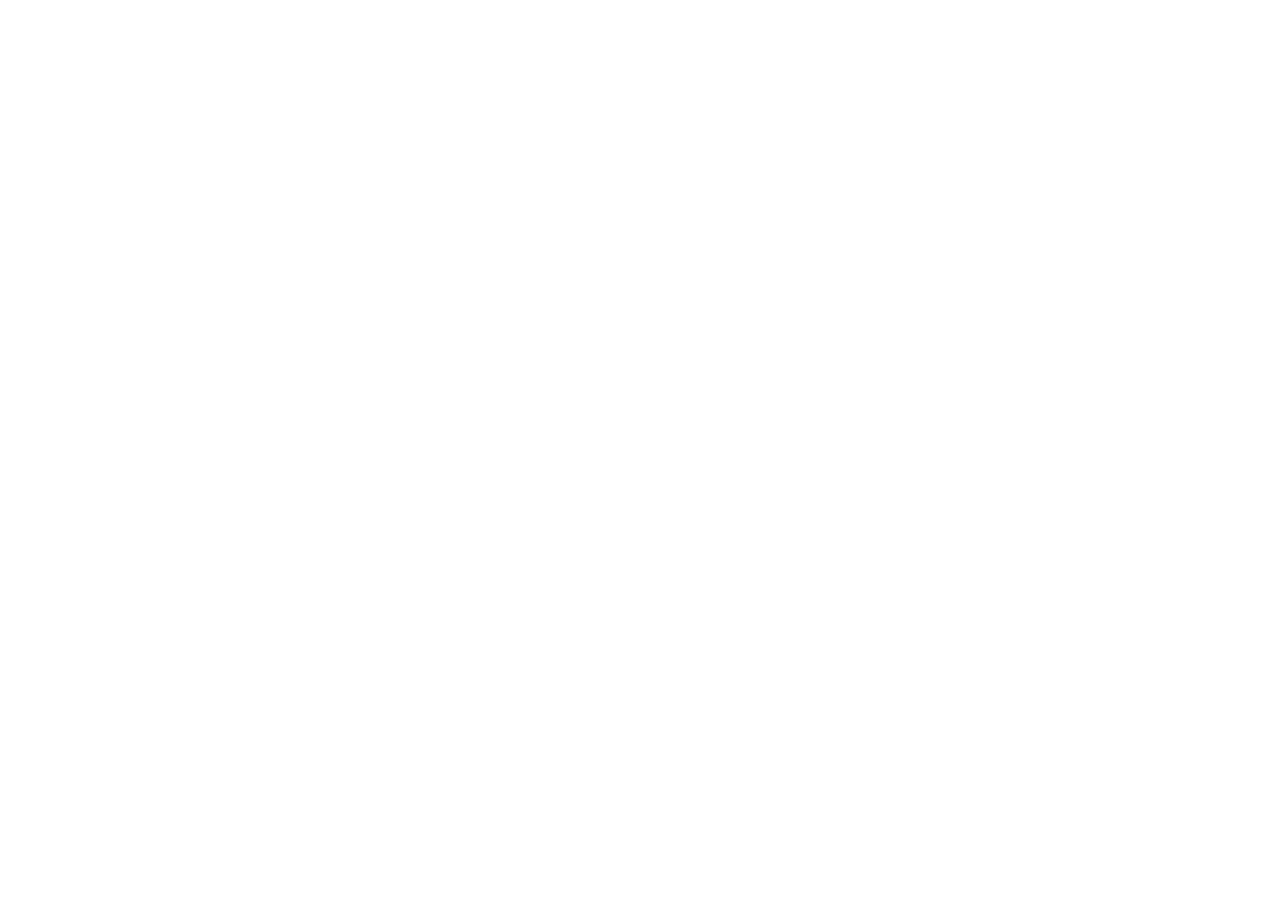
==== gui/index.html @ 78f3fb08 "Change ui" ====
<!DOCTYPE html>
<html lang="en">
<head>
    <meta charset="UTF-8">
    <meta name="viewport" content="width=device-width, initial-scale=1.0">
    <title>Stock Portfolio</title>
    <link href="https://cdnjs.cloudflare.com/ajax/libs/bulma/0.9.2/css/bulma.min.css" rel="stylesheet">
    <link href="https://cdn.datatables.net/v/bm/jq-3.7.0/dt-2.0.7/datatables.min.css" rel="stylesheet">
    <link rel="stylesheet" href="https://cdnjs.cloudflare.com/ajax/libs/font-awesome/5.15.4/css/all.min.css"/>
</head>
<body>
<div class="container">
    <div class="tabs" id="apiTabs">
        <ul>
        </ul>
    </div>

    <div id="tabContent">
    </div>
</div>

<script src="https://cdn.datatables.net/v/bm/jq-3.7.0/dt-2.0.7/datatables.min.js"></script>
<script src="script.js"></script>
</body>
</html>
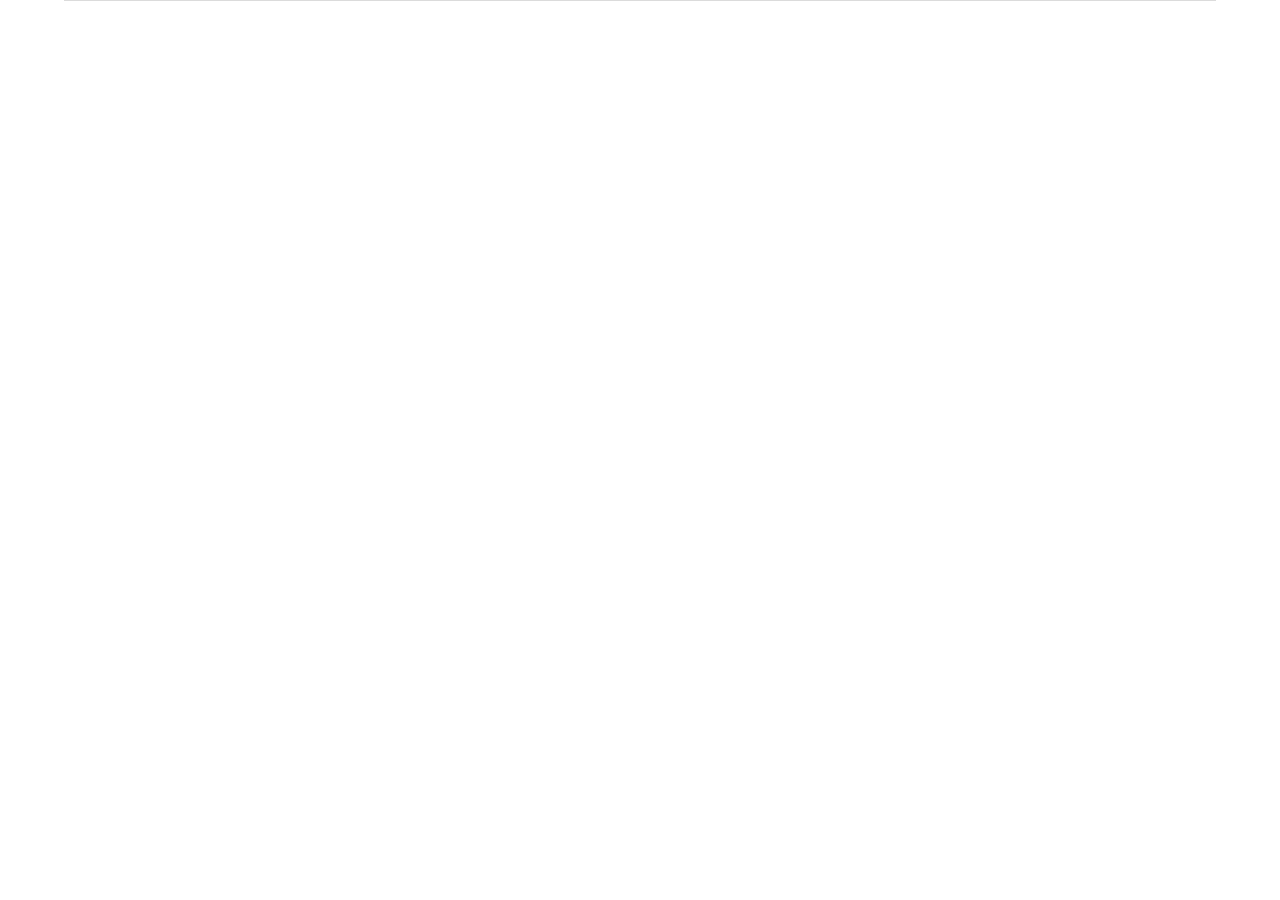
==== commit 5a842630: "downloads libs" ====
--- a/gui/index.html
+++ b/gui/index.html
@@ -4,9 +4,9 @@
     <meta charset="UTF-8">
     <meta name="viewport" content="width=device-width, initial-scale=1.0">
     <title>Stock Portfolio</title>
-    <link href="https://cdnjs.cloudflare.com/ajax/libs/bulma/0.9.2/css/bulma.min.css" rel="stylesheet">
-    <link href="https://cdn.datatables.net/v/bm/jq-3.7.0/dt-2.0.7/datatables.min.css" rel="stylesheet">
-    <link rel="stylesheet" href="https://cdnjs.cloudflare.com/ajax/libs/font-awesome/5.15.4/css/all.min.css"/>
+    <link href="libs/bulma.min.css" rel="stylesheet">
+    <link href="libs/datatables.min.css" rel="stylesheet">
+    <link rel="stylesheet" href="libs/fontawesome.min.css"/>
 </head>
 <body>
 <div class="container">
@@ -19,7 +19,7 @@
     </div>
 </div>
 
-<script src="https://cdn.datatables.net/v/bm/jq-3.7.0/dt-2.0.7/datatables.min.js"></script>
+<script src="libs/datatables.min.js"></script>
 <script src="script.js"></script>
 </body>
 </html>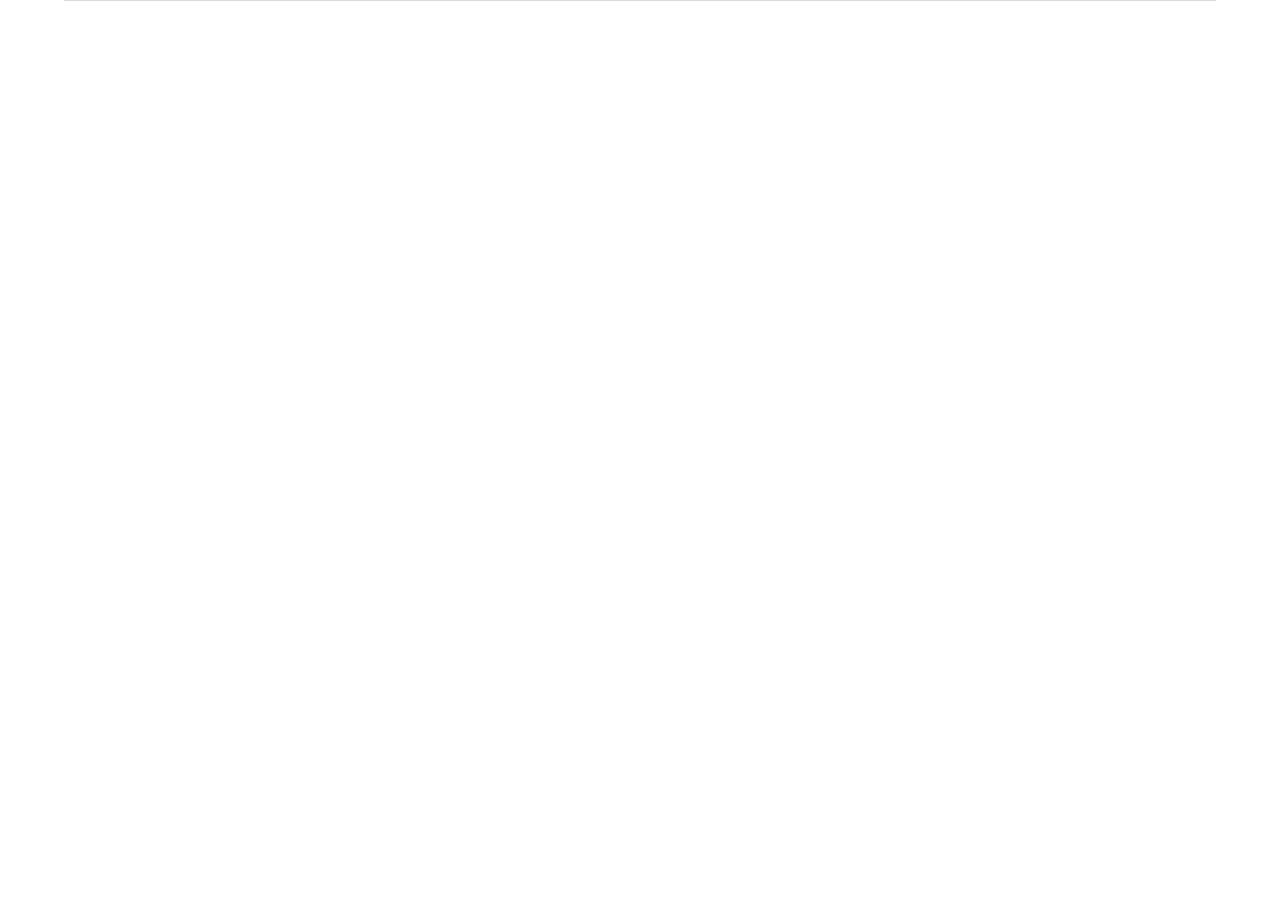
==== commit 8d842770: "Extract api in dedicated file web server" ====
--- a/gui/index.html
+++ b/gui/index.html
@@ -20,6 +20,6 @@
 </div>
 
 <script src="libs/datatables.min.js"></script>
-<script src="script.js"></script>
+<script type="module" src="script.js"></script>
 </body>
 </html>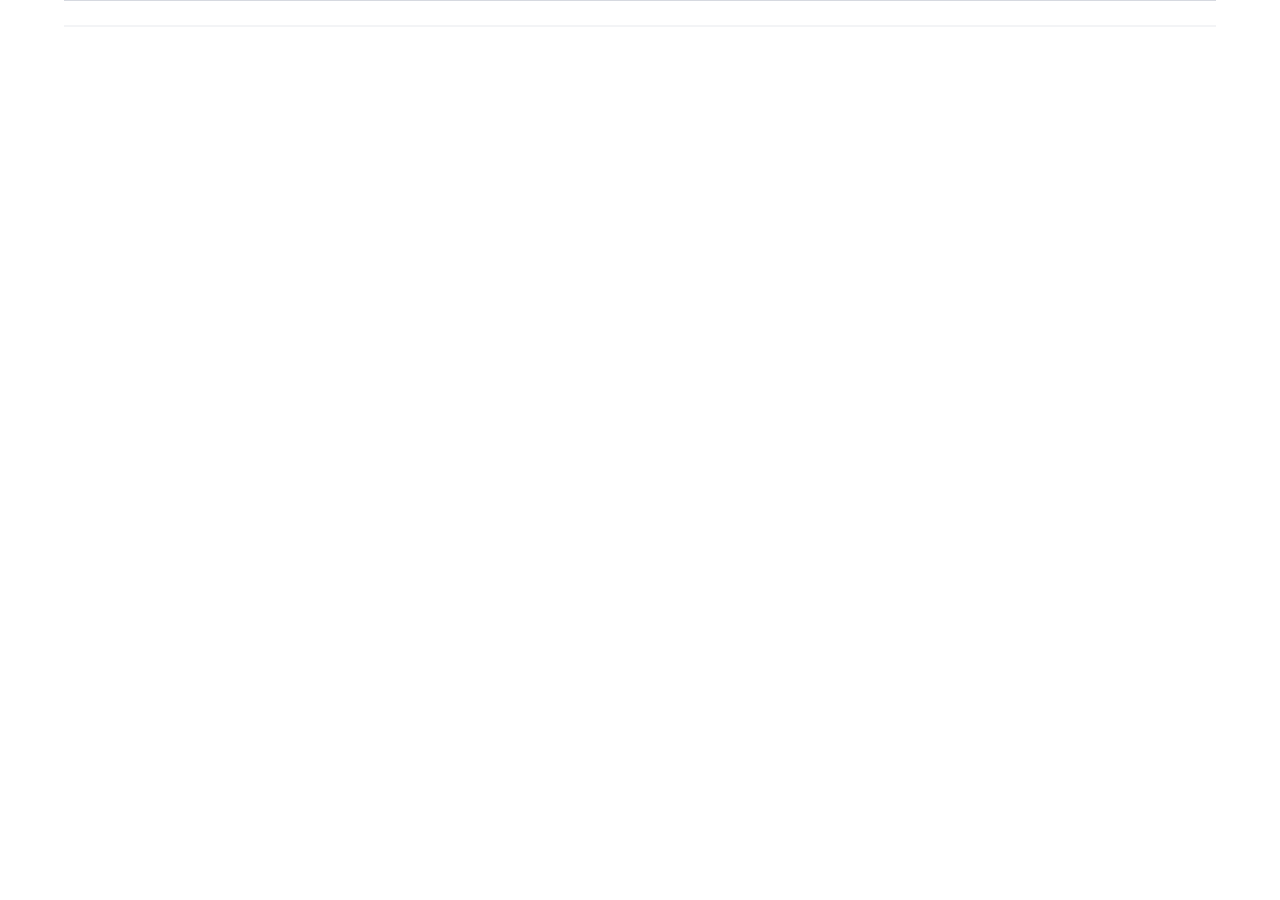
==== commit 0879fa01: "Finalize first chart" ====
--- a/gui/index.html
+++ b/gui/index.html
@@ -17,9 +17,13 @@
 
     <div id="tabContent">
     </div>
+    <hr>
+    <svg id="investment-market"></svg>
 </div>
 
 <script src="libs/datatables.min.js"></script>
+<script src="libs/d3.js"></script>
+<script src="libs/d3.chromatic.min.js"></script>
 <script type="module" src="script.js"></script>
 </body>
 </html>